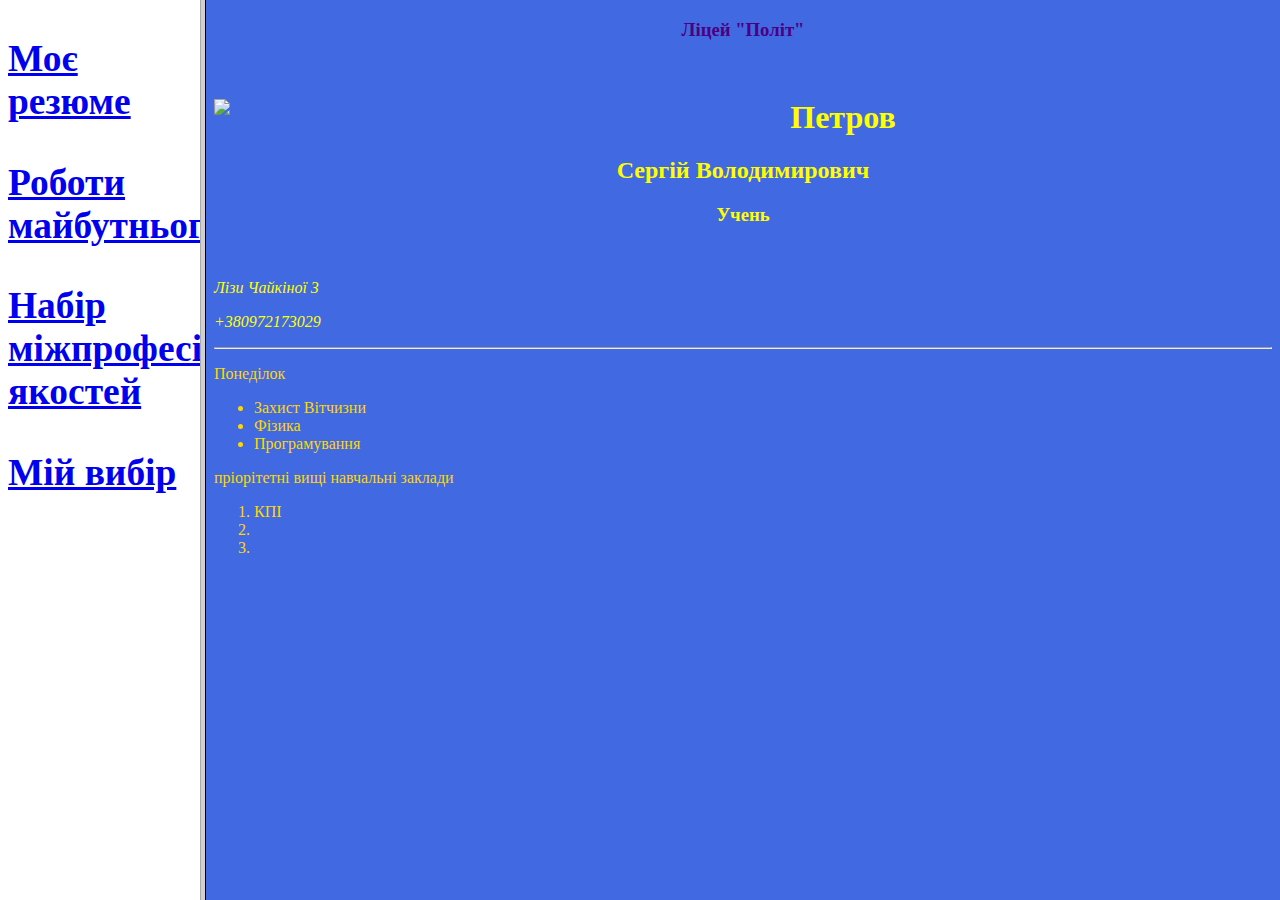
==== index.html @ 1adace9c "Rename Index.html to index.html" ====
<!DOCTYPE html>
<html lang="uk">
<head>
<meta charset="UTF-8">
<title>Професії майбутнього</title>
</head>
<frameset cols="200,*">
<frame name="menu" src="nav.html">	
<frame name="main" src="3.html">
</frameset>
</html>
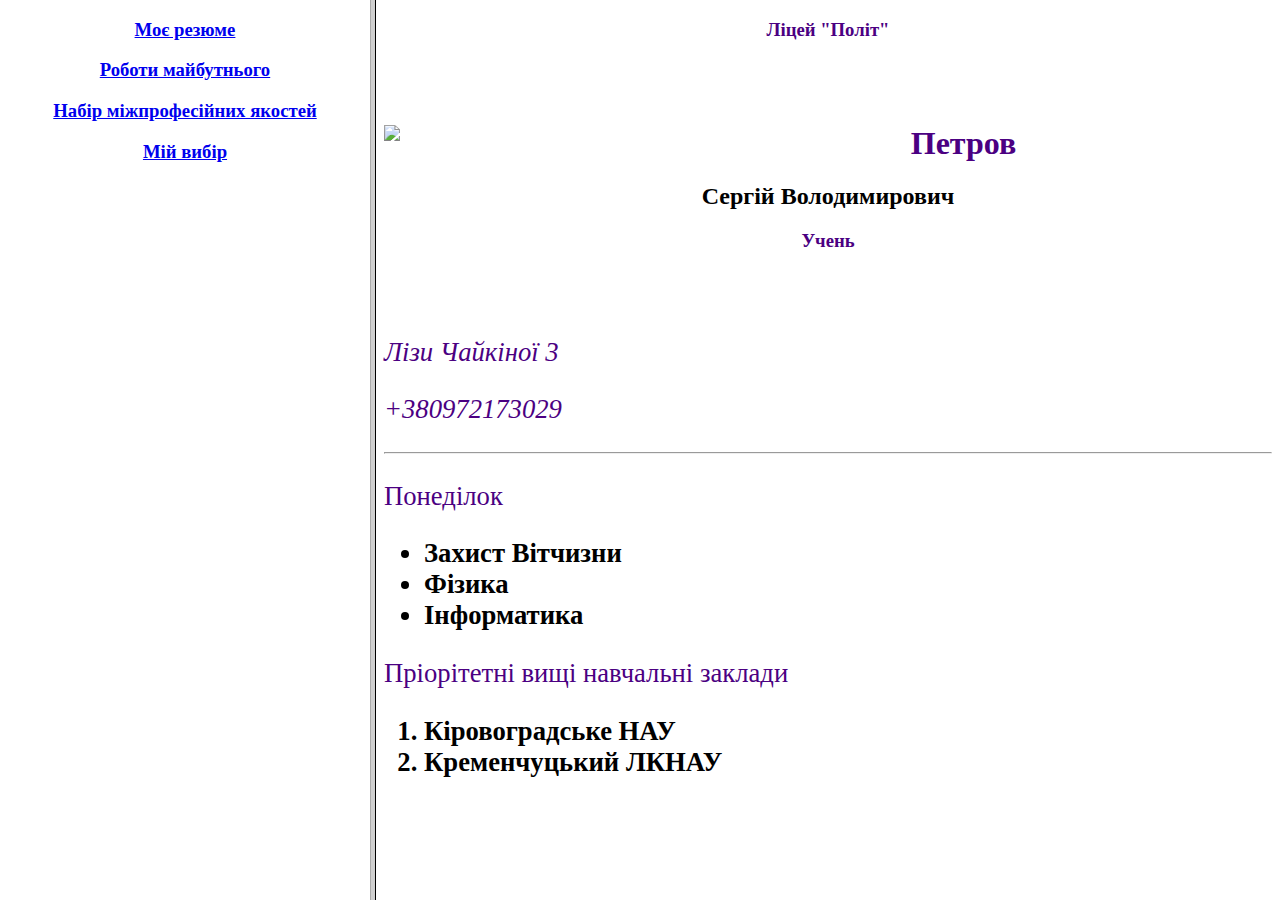
==== commit f27fad2a: "Add files via upload" ====
--- a/index.html
+++ b/index.html
@@ -4,8 +4,8 @@
 <meta charset="UTF-8">
 <title>Професії майбутнього</title>
 </head>
-<frameset cols="200,*">
+<frameset cols="370,*">
 <frame name="menu" src="nav.html">	
 <frame name="main" src="3.html">
 </frameset>
-</html>
+</html>